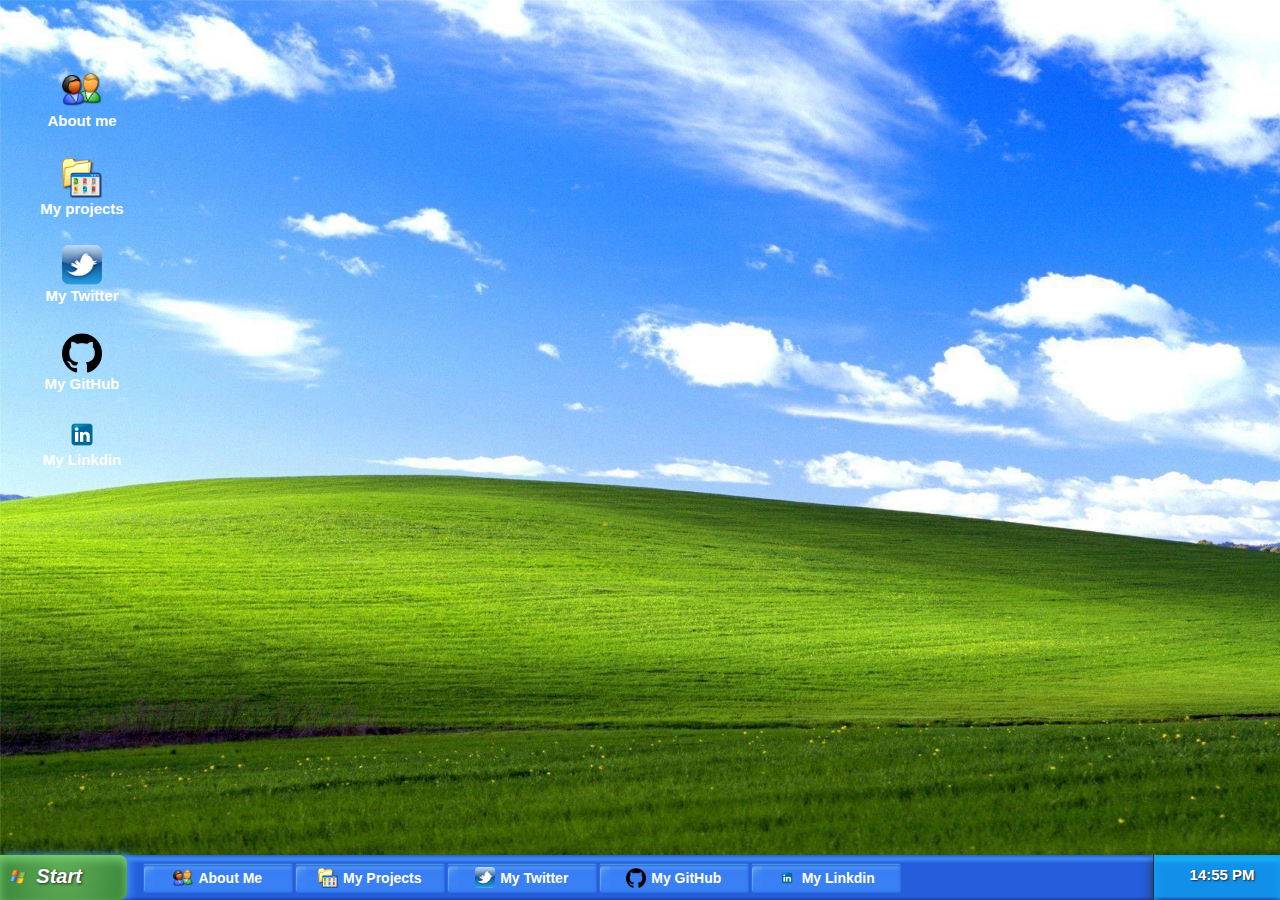
==== main-page.html @ 1271982f "added all js functions essential to my portfolio. Also added almost every Scss styles to my portfoli" ====
<!DOCTYPE html>
<html lang="en">
<head>
    <meta charset="UTF-8">
    <meta http-equiv="X-UA-Compatible" content="IE=edge">
    <meta name="viewport" content="width=device-width, initial-scale=1.0">
    <title>Portfolio</title>
    <link rel="stylesheet" href="Portfolio_Main_Page_CSS.css">
    <link rel="stylesheet" href="https://www.w3schools.com/w3css/4/w3.css">
</head>
<body>
    <div class="app-content">
        <nav> 
            <div> 
                <a href="javascript:void(0);" onclick="openWind('#window-grid-about-me', '#tab-about-me');"><img src="Images/279.ico" alt="About me"></a>
                <p>About me</p>
            </div>
            <div> 
                <a href="javascript:void(0);" onclick="openWind('#window-grid-my-projects','#tab-my-projects');"><img src="Images/img-project.ico" alt="My projects"></a>
                <p>My projects</p>
            </div>
            <div> 
                <a href="javascript:void(0);" onclick="openLink('#window-grid-my-twitter','#tab-my-twitter');"><img src="Images/img-twitter.png" alt="My Twitter"></a>
                <p>My Twitter</p>
            </div>
            <div> 
                <a href="javascript:void(0);" onclick="openLink('#window-grid-my-github','#tab-my-github');"><img src="Images/img-github.png" alt="My GitHub"></a>
                <p>My GitHub</p>
            </div>
            <div> 
                <a href="javascript:void(0);" onclick="openLink('#window-grid-my-linkdin','#tab-my-linkdin');"><img src="Images/img-linkdin.png" alt="My Linkdin"></a>
                <p>My Linkdin</p>
            </div>
        </nav>
    </div>
    <footer>

        <div class="button-start">
            <div class="footer-start">
                <img src="Images/w-xp-start.png" alt="Start">
            </div>
            <div class="footer-start-text">
                <a href="javascript:void(0);" class="start" onclick="start();">Start</a>
            </div>
        </div>

        <div class="taskbar">
            <div id="tab-about-me" class="open-tab"  onclick="openWind('#window-grid-about-me', '#tab-about-me');"> 
                <a href="javascript:void(0);"><img src="Images/279.ico" alt="About Me"></a>
                <p>About Me</p>
            </div>
            <div id="tab-my-projects" class="open-tab" onclick="openWind('#window-grid-my-projects', '#tab-my-projects');"> 
                <a href="javascript:void(0);" ><img src="Images/img-project.ico" alt="My Projects"></a>
                <p>My Projects</p>
            </div>
            <div id="tab-my-twitter" onclick="openLink('#window-grid-my-twitter','#tab-my-twitter');" class="open-tab"> 
                <a href=""><img src="Images/img-twitter.png" alt="My Twitter"></a>
                <p>My Twitter</p>
            </div>
            <div id="tab-my-github" onclick="openLink('#window-grid-my-github','#tab-my-github');" class="open-tab"> 
                <a href=""><img src="Images/img-github.png" alt="My GitHub"></a>
                <p>My GitHub</p>
            </div>
            <div id="tab-my-linkdin" onclick="openLink('#window-grid-my-linkdin','#tab-my-linkdin');" class="open-tab"> 
                <a href=""><img src="Images/img-linkdin.png" alt="My Linkdin"></a>
                <p>My Linkdin</p>
            </div>
        </div>

        <div class="time">
            <p>14:55 PM</p>
        </div>
        
    </footer>

    <div class="start-menu" onclick="closeScreen();">
        <nav> 
            <div class="start-menu-item" onclick="openWind('#window-grid-about-me', '#tab-about-me');"> 
                <a href="javascript:void(0);"><img src="Images/279.ico" alt="About Me"></a>
                <p>About Me</p>
            </div>
            <div class="start-menu-item" onclick="openWind('#window-grid-my-projects', '#tab-my-projects');"> 
                <a hhref="javascript:void(0);"><img src="Images/img-project.ico" alt="My Projects"></a>
                <p>My Projects</p>
            </div>
            <div class="start-menu-item" onclick="openLink('#window-grid-my-twitter','#tab-my-twitter');"> 
                <a href="javascript:void(0);"><img src="Images/img-twitter.png" alt="My Twitter"></a>
                <p>My Twitter</p>
            </div>
            <div class="start-menu-item" onclick="openLink('#window-grid-my-github','#tab-my-github');"> 
                <a href="javascript:void(0);"><img src="Images/img-github.png" alt="My GitHub"></a>
                <p>My GitHub</p>
            </div>
            <div class="start-menu-item" onclick="openLink('#window-grid-my-linkdin','#tab-my-linkdin');"> 
                <a href="javascript:void(0);"><img src="Images/img-linkdin.png" alt="My Linkdin"></a>
                <p>My Linkdin</p>
            </div>
            <div class="start-menu-item" onclick="logout();"> 
                <a href="javascript:void(0);"><img src="Images/241.png" alt=""></a>
                <p>Close portfolio</p>
            </div>
        </nav>
    </div>

    <div id="window-grid-my-projects" class="window-grid element-hidden">
        <header class="window-grid-header">
            <div class="window-grid-header-logo">
                <img src="Images/img-project.ico" alt="">
            </div>
            <div class="window-grid-header-title">
                <p>My projects</p>
            </div>
            <nav class="window-grid-header-menu">
                <img src="Images/minimize.png" onclick="minimizeWind('#window-grid-my-projects');" alt="Minimize">
                <img src="Images/maximize.png" onclick="maximizeWind();" alt="Maximize">
                <img src="Images/close.png" onclick="closeWind('#window-grid-my-projects', '#tab-my-projects');" alt="Close">
            </nav>
        </header>
        <main class="window-grid-main">
            <p>Présentation de tes projets ici</p>
        </main>
        <footer class="window-grid-footer">
        </footer>
    </div>

    <div id="window-grid-about-me" class="window-grid element-hidden">
        <header class="window-grid-header">
            <div class="window-grid-header-logo">
                <img src="Images/img-project.ico" alt="">
            </div>
            <div class="window-grid-header-title">
                <p>About Me</p>
            </div>
            <nav class="window-grid-header-menu">
                <img src="Images/minimize.png" onclick="minimizeWind('#window-grid-my-projects');" alt="Minimize">
                <img src="Images/maximize.png" onclick="maximizeWind();" alt="Maximize">
                <img src="Images/close.png" onclick="closeWind('#window-grid-about-me', '#tab-about-me');" alt="Close">
            </nav>
        </header>
        <main class="window-grid-main">
            <p>Te présenter ici</p>
        </main>
        <footer class="window-grid-footer">
        </footer>
    </div>
    <script src="mainpage.js"></script>
</body>
</html>
---- Portfolio_Main_Page_CSS.css ----
@charset "UTF-8";
* {
  box-sizing: border-box;
  margin: 0%;
  padding: 0%;
}

body {
  background-image: url(Images/Windows-xp-wallpaper.jpg);
  background-size: cover;
  height: 100vh;
}
body .app-content {
  display: flex;
  flex-direction: row;
  height: 95%;
  padding: 20px;
}
body .app-content nav {
  margin-top: 40px;
  display: flex;
  flex-direction: column;
  gap: 15px;
  width: 10%;
  height: 100%;
}
body .app-content nav div {
  margin-top: 10px;
  text-align: center;
}
body .app-content nav div a {
  display: block;
}
body .app-content nav div a img {
  width: 40px;
}
body .app-content nav div p {
  font-family: Trebuchet MS, Tahoma, sans-serif;
  font-weight: bold;
  color: white;
}
body footer {
  height: 5%;
  display: flex;
  align-items: center;
  background-color: #245EDC;
  background: linear-gradient(to bottom, #245EDC 0%, #3f8cf3 9%, #245EDC 18%, #245EDC 92%, #1941A5 100%) center/cover no-repeat;
}
body footer .button-start {
  display: flex;
  flex-direction: row;
  align-items: center;
  width: 10%;
  gap: 10px;
  height: 100%;
  font-size: 20px;
  line-height: 20px;
  font-weight: bold;
  font-style: italic;
  background: radial-gradient(circle, #5eac56 0%, #3c873c 100%) center/cover no-repeat;
  box-shadow: 0px 5px 10px #79ce71 inset, 4px 0 8px #3f8cf3;
  padding: 2px 25px 6px 10px;
  text-shadow: 1px 1px 3px #222;
  border-radius: 0px 8px 8px 0px;
  margin-right: 16px;
}
body footer .button-start:hover {
  cursor: pointer;
}
body footer .button-start .footer-start {
  width: 20%;
  text-align: center;
}
body footer .button-start .footer-start img {
  max-width: 100%;
}
body footer .button-start .footer-start-text {
  width: 80%;
  text-align: left;
  color: white;
}
body footer .button-start .footer-start-text .start {
  text-decoration: none;
  color: white;
}
body footer .button-start .footer-start-text .start:hover {
  cursor: pointer;
}
body footer .taskbar {
  display: flex;
  width: 80%;
  align-items: center;
  gap: 2px;
}
body footer .taskbar .open-tab {
  display: flex;
  align-items: center;
  justify-content: center;
  gap: 5px;
  width: 150px;
  height: 30px;
  background-color: #4892F7;
  background: url(Images/btn1.png) no-repeat 0 0;
  border: 1px solid #306FD9;
  border-radius: 2px;
  font-family: calibri, monospace;
  font-size: 14px;
  line-height: 14px;
  padding: 8px;
  overflow: hidden;
  white-space: nowrap;
  text-overflow: ellipsis;
  word-wrap: break-word;
  cursor: pointer;
}
body footer .taskbar .open-tab:hover {
  background: url(Images/btn2.png) no-repeat 0 0;
}
body footer .taskbar .open-tab p {
  font-family: Trebuchet MS, Tahoma, sans-serif;
  font-weight: bold;
  color: white;
}
body footer .taskbar .open-tab img {
  width: 20px;
}
body footer .taskbar .active {
  background: url(Images/btn3.png) no-repeat 0 0;
}
body footer .time {
  height: 100%;
  width: 10%;
  line-height: 1.5;
  background: linear-gradient(to bottom, #1290E9 0%, #19B9F3 9%, #1290E9 18%, #1290E9 92%, #1941A5 100%) center/cover no-repeat;
  box-shadow: 0px 5px 10px #14A5F0 inset, 0px 5px 10px #333333;
  padding: 9px 15px 9px 25px;
  border-left: 1px solid #092E51;
  text-shadow: 1px 1px 2px #222;
  cursor: pointer;
  text-transform: uppercase;
  text-align: center;
}
body footer .time p {
  font-family: Trebuchet MS, Tahoma, sans-serif;
  font-weight: bold;
  color: white;
}
body .start-menu {
  position: absolute;
  background-color: #D2E2F9;
  padding: 10px;
  width: 30%;
  display: none;
  height: 50%;
  z-index: 1;
  text-align: right; /* centrer à droite le button close */
}
body .start-menu .start-menu-item {
  display: flex;
  flex-direction: row;
  align-items: center;
  gap: 20px;
  margin-top: 20px;
  border-bottom: 1px solid white;
  padding-left: 10px;
}
body .start-menu .start-menu-item:hover {
  background-color: aliceblue;
  cursor: pointer;
}
body .start-menu .start-menu-item a img {
  width: 40px;
}
body .start-menu-display {
  display: block;
  bottom: 5%;
  left: 0px;
  animation-name: start-position;
  animation-duration: 1s;
}
@keyframes start-position {
  0% {
    left: 0px;
    bottom: 0%;
    height: 30%;
    z-index: -1;
  }
  99% {
    left: 0px;
    bottom: 5%;
    height: 50%;
    z-index: -1;
  }
  100% {
    left: 0px;
    bottom: 5%;
    height: 50%;
    z-index: 1;
  }
}
body .start-menu-hidden {
  bottom: -300%;
  left: 0%;
  animation-name: start-menu-hidden;
  animation-duration: 4s;
}
@keyframes start-menu-hidden {
  0% {
    left: 0px;
    bottom: 5%;
    height: 100%;
    display: block;
  }
  100% {
    left: 0px;
    bottom: -300%;
    height: 30%;
    display: none;
  }
}
body .window-grid {
  display: grid;
  grid-template-columns: repeat(4, 1fr);
  width: 50%;
  position: absolute;
  left: 25%;
  top: 25%;
  border: 2px solid #245EDC;
}
body .window-grid .window-grid-header {
  grid-area: 1/1/1/5;
  background-color: #245EDC;
  padding: 5px;
  display: flex;
  flex-direction: row;
  align-items: center;
  gap: 10px;
}
body .window-grid .window-grid-header .window-grid-header-logo {
  width: 5%;
}
body .window-grid .window-grid-header .window-grid-header-logo img {
  width: 35px;
  border-radius: 7px;
}
body .window-grid .window-grid-header .window-grid-header-title {
  width: 75%;
}
body .window-grid .window-grid-header .window-grid-header-title p {
  font-family: Trebuchet MS, Tahoma, sans-serif;
  font-weight: bold;
  color: white;
}
body .window-grid .window-grid-header .window-grid-header-menu {
  width: 20%;
  text-align: right;
}
body .window-grid .window-grid-header .window-grid-header-menu img {
  width: 35px;
  border-radius: 7px;
}
body .window-grid .window-grid-main {
  grid-area: 2/1/3/5;
  background-color: #ECE9D8;
  padding: 10px;
}
body .window-grid .window-grid-footer {
  grid-area: 3/1/4/5;
  background-color: #245EDC;
  padding: 10px;
}
body .element-hidden {
  display: none;
}

/*# sourceMappingURL=Portfolio_Main_Page_CSS.css.map */
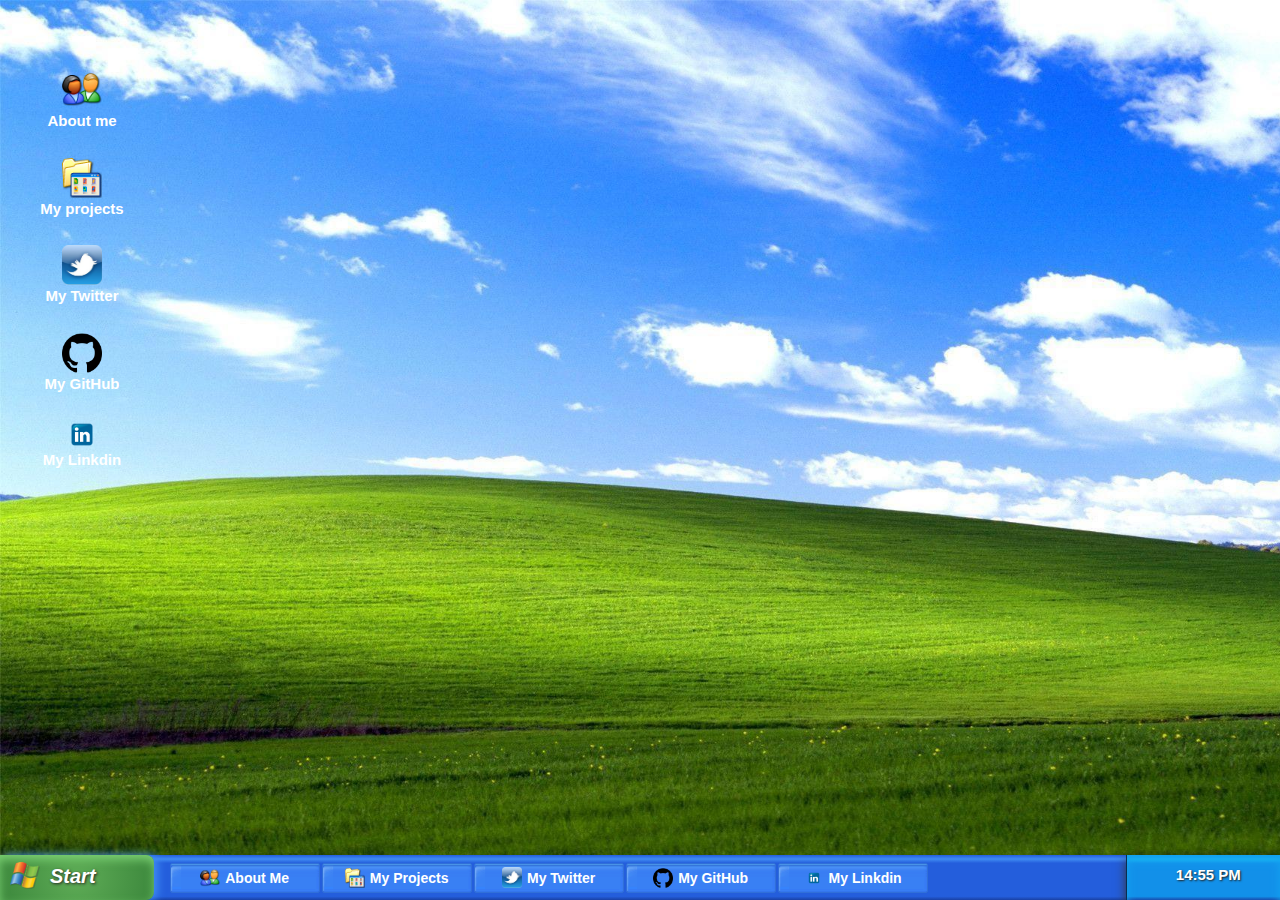
==== commit 2922a00f: "added  responsive to my portfolio" ====
--- a/main-page.html
+++ b/main-page.html
@@ -4,6 +4,7 @@
     <meta charset="UTF-8">
     <meta http-equiv="X-UA-Compatible" content="IE=edge">
     <meta name="viewport" content="width=device-width, initial-scale=1.0">
+    <meta name="description" content="Main page of my portfolio">
     <title>Portfolio</title>
     <link rel="stylesheet" href="Portfolio_Main_Page_CSS.css">
     <link rel="stylesheet" href="https://www.w3schools.com/w3css/4/w3.css">
@@ -54,15 +55,15 @@
                 <p>My Projects</p>
             </div>
             <div id="tab-my-twitter" onclick="openLink('#window-grid-my-twitter','#tab-my-twitter');" class="open-tab"> 
-                <a href=""><img src="Images/img-twitter.png" alt="My Twitter"></a>
+                <a href="javascript:void(0);"><img src="Images/img-twitter.png" alt="My Twitter"></a>
                 <p>My Twitter</p>
             </div>
             <div id="tab-my-github" onclick="openLink('#window-grid-my-github','#tab-my-github');" class="open-tab"> 
-                <a href=""><img src="Images/img-github.png" alt="My GitHub"></a>
+                <a href="javascript:void(0);"><img src="Images/img-github.png" alt="My GitHub"></a>
                 <p>My GitHub</p>
             </div>
             <div id="tab-my-linkdin" onclick="openLink('#window-grid-my-linkdin','#tab-my-linkdin');" class="open-tab"> 
-                <a href=""><img src="Images/img-linkdin.png" alt="My Linkdin"></a>
+                <a href="javascript:void(0);"><img src="Images/img-linkdin.png" alt="My Linkdin"></a>
                 <p>My Linkdin</p>
             </div>
         </div>
@@ -102,6 +103,7 @@
         </nav>
     </div>
 
+    <!-- My projects window -->
     <div id="window-grid-my-projects" class="window-grid element-hidden">
         <header class="window-grid-header">
             <div class="window-grid-header-logo">
@@ -111,18 +113,99 @@
                 <p>My projects</p>
             </div>
             <nav class="window-grid-header-menu">
-                <img src="Images/minimize.png" onclick="minimizeWind('#window-grid-my-projects');" alt="Minimize">
-                <img src="Images/maximize.png" onclick="maximizeWind();" alt="Maximize">
+                <!--<img src="Images/minimize.png" onclick="minimizeWind('#window-grid-my-projects');" alt="Minimize">
+                <img src="Images/maximize.png" onclick="maximizeWind();" alt="Maximize">-->
                 <img src="Images/close.png" onclick="closeWind('#window-grid-my-projects', '#tab-my-projects');" alt="Close">
             </nav>
         </header>
         <main class="window-grid-main">
-            <p>Présentation de tes projets ici</p>
+            <nav class="menu">
+                <a href="#portfolio">Portfolio</a>
+                <a href="#github">First GitHub</a>
+                <a href="#tokyo">Palais de Tokyo website</a>
+            </nav>
+
+            <div id="portfolio" class="projet-1-pres-title">
+                <p>Portfolio</p>
+            </div>
+            <div class="projet-1-pres-image">
+                <img src="Images/portfolio_project.png" alt="">
+            </div>
+            <div class="projet-1-pres-text">
+                <p>This is my main project (at least at the moment).
+                It's a windows-xp inspired portfolio who present:
+                </p> 
+                <div style="padding-left: 40px;">
+                    <ul>
+                        <li>my previous projects</li>
+                        <li>my soft-skills</li>
+                        <li>myself</li>
+                    </ul>
+                </div>
+                <br>
+                <div class="technologies">
+                    <img class="html" src="Images/html.ico" alt="">
+                    <img class="css" src="Images/CSS.png" alt="">
+                    <img class="js"  src="Images/js.png" alt="">
+                    <!--<img  style="width: 40px;" src="Images/scss.png" alt="">-->
+                </div>
+            </div>
+
+            <div  id="github" class="projet-2-pres-title">
+                <p>First GitHub</p>
+            </div>
+            <div class="projet-2-pres-image">
+                <img src="Images/github_1st_project.png" alt="">
+            </div>
+            <div class="projet-2-pres-text">
+                <p>My first real GitHub project who present the members of my team : 
+                </p> 
+                <div style="padding-left: 40px;">
+                    <ul>
+                        <li>Ryan</li>
+                        <li>Alban</li>
+                        <li>Gabriel</li>
+                    </ul>
+                </div>
+                <br>
+                <div class="technologies technologies-2">
+                    <img class="html" src="Images/html.ico" alt="">
+                    <img class="css" src="Images/CSS.png" alt="">
+                    <img class="js" src="Images/js.png" alt="">  
+                </div>
+            </div>
+
+            <div id="tokyo" class="projet-3-pres-title">
+                <p>Palais de Tokyo website</p>
+            </div>
+            <div class="projet-3-pres-image">
+                <img src="Images/Palais_de_tokyo.png" alt="">
+            </div>
+            <div class="projet-3-pres-text">
+                <p>A website who present the Palais de Tokyo, a modern art museum in Paris:
+                </p> 
+                <div style="padding-left: 40px;">
+                    <ul>
+                        <li>his story</li>
+                        <li>his expositions</li>
+                        <li>his location and networks</li>
+                    </ul>
+                </div>
+                <br>
+                <div class="technologies">
+                    <img class="html" src="Images/html.ico" alt="">
+                    <img class="css" src="Images/CSS.png" alt="">
+                    <img class="js" src="Images/js.png" alt="">
+                    <!--<img style="width: 40px;" src="Images/scss.png" alt="">--> 
+                </div>
+            </div>
+        
         </main>
         <footer class="window-grid-footer">
         </footer>
     </div>
-
+    
+    <!--About-me window -->
     <div id="window-grid-about-me" class="window-grid element-hidden">
         <header class="window-grid-header">
             <div class="window-grid-header-logo">
@@ -132,13 +215,116 @@
                 <p>About Me</p>
             </div>
             <nav class="window-grid-header-menu">
-                <img src="Images/minimize.png" onclick="minimizeWind('#window-grid-my-projects');" alt="Minimize">
-                <img src="Images/maximize.png" onclick="maximizeWind();" alt="Maximize">
+                <!--<img src="Images/minimize.png" onclick="minimizeWind('#window-grid-my-projects');" alt="Minimize">
+                <img src="Images/maximize.png" onclick="maximizeWind();" alt="Maximize">-->
                 <img src="Images/close.png" onclick="closeWind('#window-grid-about-me', '#tab-about-me');" alt="Close">
             </nav>
         </header>
         <main class="window-grid-main">
-            <p>Te présenter ici</p>
+            <nav class="menu">
+                <a href="#myself">Myself</a>
+                <a href="#skills">My Skills</a>
+                <a href="#hobbies">My Hobbies</a>
+            </nav>
+
+            <div id="myself" class="projet-1-pres-title">
+                <p>Myself</p>
+            </div>
+            <div class="projet-1-pres-image">
+                <img src="Images/mathis.jpg" alt="">
+            </div>
+            <div class="projet-1-pres-text">
+                <p>Hello 🙌🏽 my name's Mathis ! I'm 20 and I study at IIM in paris in the coding and digital innovation Branch ! 
+                    I like front as much as back (yeah that's true i swear 🤓)! Also i really enjoy my studies... 
+                </p> 
+                <p>
+                    If i should define myself i would say that i am :
+                </p>
+                <div class="soft-skills-fonction">
+                    <ul>
+                        <li>Passionate</li>
+                        <li>Amenable</li>
+                        <li>Ambitious</li>
+                    </ul>
+                </div>
+                <div style="text-align:center;">
+                    <img src="Images/mathis.jpg" style="width:200px;border-radius:50%;border:2px white solid;" alt="">
+                </div>
+            </div>
+
+            <div  id="skills" class="projet-2-pres-title">
+                <p>My Skills (Technologies)</p>
+            </div>
+            <div class="projet-2-pres-image projet-2-pres-image-2">
+                <div>
+                    <img class="scss" src="Images/scss.png" alt="">
+                </div>
+                <div>
+                    <img class="html" src="Images/html.ico" alt="">
+                    <img class="css" src="Images/CSS.png" alt="">
+                    <img class="js" src="Images/js.png" alt="">
+                </div>
+                <div>
+                    <img class="sql" src="Images/sql.png" alt="">
+                </div>
+                <div>
+                    <img class="php" src="Images/php.png" alt="">
+                </div>
+            </div>
+            <div class="projet-2-pres-text">
+                <div class="evaluation">
+                    <div class="evaluation-niveau-html">
+                        html
+                    </div>
+                </div>
+                <br>
+                <div class="evaluation">
+                    <div class="evaluation-niveau-css">
+                        css
+                    </div>
+                </div>
+                <br>
+                <div class="evaluation">
+                    <div class="evaluation-niveau-js">
+                        javascript
+                    </div>
+                </div>
+                <br>
+                <div class="evaluation">
+                    <div class="evaluation-niveau-scss">
+                        scss/sass
+                    </div>
+                </div>
+                <br>
+                <div class="evaluation">
+                    <div class="evaluation-niveau-php">
+                        php
+                    </div>
+                </div>
+                <br>
+                <div class="evaluation">
+                    <div class="evaluation-niveau-sql">
+                        sql
+                    </div>
+                </div>   
+            </div>
+            <!-- My hobbies -->
+            <div id="hobbies" class="projet-3-pres-title">
+                <p>My Hobbies</p>
+            </div>
+            <div class="projet-3-pres-image">
+                <img src="Images/minecraft.jpg" alt="">
+            </div>
+            <div class="projet-3-pres-text">
+                <div style="padding-left: 40px;">
+                    <ul>
+                        <li>Art / Mode : Jacquemus</li>
+                        <li>Lecture : Bel-ami | histoire de l'art</li>
+                        <li>Vidéo games : Minecraft | Pokemon</li>
+                    </ul>
+                </div>
+            </div>
+            
         </main>
         <footer class="window-grid-footer">
         </footer>
--- a/Portfolio_Main_Page_CSS.css
+++ b/Portfolio_Main_Page_CSS.css
@@ -51,6 +51,7 @@
   flex-direction: row;
   align-items: center;
   width: 10%;
+  width: 170px;
   gap: 10px;
   height: 100%;
   font-size: 20px;
@@ -68,11 +69,11 @@
   cursor: pointer;
 }
 body footer .button-start .footer-start {
-  width: 20%;
+  width: 30px;
   text-align: center;
 }
 body footer .button-start .footer-start img {
-  max-width: 100%;
+  max-width: 30px;
 }
 body footer .button-start .footer-start-text {
   width: 80%;
@@ -88,7 +89,7 @@
 }
 body footer .taskbar {
   display: flex;
-  width: 80%;
+  width: 85%;
   align-items: center;
   gap: 2px;
 }
@@ -130,6 +131,7 @@
 body footer .time {
   height: 100%;
   width: 10%;
+  width: 170px;
   line-height: 1.5;
   background: linear-gradient(to bottom, #1290E9 0%, #19B9F3 9%, #1290E9 18%, #1290E9 92%, #1941A5 100%) center/cover no-repeat;
   box-shadow: 0px 5px 10px #14A5F0 inset, 0px 5px 10px #333333;
@@ -262,7 +264,246 @@
 body .window-grid .window-grid-main {
   grid-area: 2/1/3/5;
   background-color: #ECE9D8;
-  padding: 10px;
+  display: grid;
+  padding: 0px;
+  grid-template-columns: repeat(5, 1fr);
+  height: 55vh;
+  overflow: scroll;
+}
+body .window-grid .window-grid-main .menu {
+  grid-area: 1/1/2/6;
+  padding: 5px;
+  background-color: rgb(213, 218, 223);
+  border-bottom: 1px white solid;
+  position: sticky;
+  top: 0;
+}
+body .window-grid .window-grid-main .menu a {
+  text-decoration: none;
+  margin-left: 5px;
+  font-family: Trebuchet MS, Tahoma, sans-serif;
+  font-weight: bold;
+}
+body .window-grid .window-grid-main .menu a:hover {
+  color: white;
+}
+body .window-grid .window-grid-main .projet-1-pres-title {
+  grid-area: 2/1/3/6;
+  padding: 5px;
+  border-bottom: 1px white solid;
+}
+body .window-grid .window-grid-main .projet-1-pres-title p {
+  font-family: Trebuchet MS, Tahoma, sans-serif;
+  font-weight: bold;
+  color: black;
+}
+body .window-grid .window-grid-main .projet-1-pres-image {
+  grid-area: 3/1/4/3;
+  padding: 5px;
+  /*border-right: 1px white solid;*/
+}
+body .window-grid .window-grid-main .projet-1-pres-image img {
+  width: 100%;
+}
+body .window-grid .window-grid-main .projet-1-pres-text {
+  grid-area: 3/3/4/6;
+  padding: 5px;
+}
+body .window-grid .window-grid-main .projet-1-pres-text .technologies {
+  display: flex;
+  flex-direction: row;
+  gap: 10px;
+  justify-content: center;
+  align-items: center;
+}
+body .window-grid .window-grid-main .projet-1-pres-text .technologies .scss {
+  width: 40px;
+}
+body .window-grid .window-grid-main .projet-1-pres-text .technologies .html {
+  width: 50px;
+}
+body .window-grid .window-grid-main .projet-1-pres-text .technologies .css {
+  width: 90px;
+}
+body .window-grid .window-grid-main .projet-1-pres-text .technologies .js {
+  width: 37px;
+}
+body .window-grid .window-grid-main .projet-1-pres-text .technologies .sql {
+  width: 50px;
+}
+body .window-grid .window-grid-main .projet-1-pres-text .technologies .php {
+  width: 50px;
+}
+body .window-grid .window-grid-main .projet-1-pres-text .soft-skills-fonction {
+  padding-left: 40px;
+}
+body .window-grid .window-grid-main .projet-2-pres-title {
+  grid-area: 4/1/5/6;
+  padding: 5px;
+  border-bottom: 1px white solid;
+  /*border-top: 1px white solid;*/
+}
+body .window-grid .window-grid-main .projet-2-pres-title p {
+  font-family: Trebuchet MS, Tahoma, sans-serif;
+  font-weight: bold;
+  color: black;
+}
+body .window-grid .window-grid-main .projet-2-pres-text {
+  grid-area: 5/1/6/4;
+  padding: 5px;
+  /*border-right: 1px white solid;*/
+}
+body .window-grid .window-grid-main .projet-2-pres-text .technologies {
+  display: flex;
+  flex-direction: row;
+  gap: 10px;
+  justify-content: center;
+  align-items: center;
+}
+body .window-grid .window-grid-main .projet-2-pres-text .technologies .scss {
+  width: 40px;
+}
+body .window-grid .window-grid-main .projet-2-pres-text .technologies .html {
+  width: 50px;
+}
+body .window-grid .window-grid-main .projet-2-pres-text .technologies .css {
+  width: 90px;
+}
+body .window-grid .window-grid-main .projet-2-pres-text .technologies .js {
+  width: 37px;
+}
+body .window-grid .window-grid-main .projet-2-pres-text .technologies .sql {
+  width: 50px;
+}
+body .window-grid .window-grid-main .projet-2-pres-text .technologies .php {
+  width: 50px;
+}
+body .window-grid .window-grid-main .projet-2-pres-text .technologies-2 {
+  width: 50%;
+  gap: 10px;
+  margin: auto;
+}
+body .window-grid .window-grid-main .projet-2-pres-text .evaluation {
+  background-color: rgb(213, 218, 223);
+}
+body .window-grid .window-grid-main .projet-2-pres-text .evaluation .evaluation-niveau-html {
+  width: 60%;
+  background-color: red;
+  color: white;
+  text-align: center;
+}
+body .window-grid .window-grid-main .projet-2-pres-text .evaluation .evaluation-niveau-css {
+  width: 60%;
+  background-color: green;
+  color: white;
+  text-align: center;
+}
+body .window-grid .window-grid-main .projet-2-pres-text .evaluation .evaluation-niveau-js {
+  width: 30%;
+  background-color: rgb(225, 116, 194);
+  color: white;
+  text-align: center;
+}
+body .window-grid .window-grid-main .projet-2-pres-text .evaluation .evaluation-niveau-scss {
+  width: 50%;
+  background-color: orange;
+  color: white;
+  text-align: center;
+}
+body .window-grid .window-grid-main .projet-2-pres-text .evaluation .evaluation-niveau-php {
+  width: 10%;
+  background-color: rgb(55, 211, 183);
+  color: white;
+  text-align: center;
+}
+body .window-grid .window-grid-main .projet-2-pres-text .evaluation .evaluation-niveau-sql {
+  width: 30%;
+  background-color: rgb(82, 161, 229);
+  color: white;
+  text-align: center;
+}
+body .window-grid .window-grid-main .projet-2-pres-image {
+  grid-area: 5/4/6/6;
+  padding: 5px;
+}
+body .window-grid .window-grid-main .projet-2-pres-image img {
+  width: 100%;
+}
+body .window-grid .window-grid-main .projet-2-pres-image-2 {
+  display: flex;
+  flex-direction: column;
+  align-items: center;
+  justify-content: center;
+  gap: 10px;
+}
+body .window-grid .window-grid-main .projet-2-pres-image-2 img {
+  width: 100%;
+}
+body .window-grid .window-grid-main .projet-2-pres-image-2 .scss {
+  width: 40px;
+}
+body .window-grid .window-grid-main .projet-2-pres-image-2 .html {
+  width: 50px;
+}
+body .window-grid .window-grid-main .projet-2-pres-image-2 .css {
+  width: 90px;
+}
+body .window-grid .window-grid-main .projet-2-pres-image-2 .js {
+  width: 37px;
+}
+body .window-grid .window-grid-main .projet-2-pres-image-2 .sql {
+  width: 50px;
+}
+body .window-grid .window-grid-main .projet-2-pres-image-2 .php {
+  width: 50px;
+}
+body .window-grid .window-grid-main .projet-3-pres-title {
+  grid-area: 6/1/7/6;
+  padding: 5px;
+  border-bottom: 1px white solid;
+  /*border-top: 1px white solid;*/
+}
+body .window-grid .window-grid-main .projet-3-pres-title p {
+  font-family: Trebuchet MS, Tahoma, sans-serif;
+  font-weight: bold;
+  color: black;
+}
+body .window-grid .window-grid-main .projet-3-pres-image {
+  grid-area: 7/1/8/3;
+  padding: 5px;
+  /*border-right: 1px white solid;*/
+}
+body .window-grid .window-grid-main .projet-3-pres-image img {
+  width: 100%;
+}
+body .window-grid .window-grid-main .projet-3-pres-text {
+  grid-area: 7/3/8/6;
+  padding: 5px;
+}
+body .window-grid .window-grid-main .projet-3-pres-text .technologies {
+  display: flex;
+  flex-direction: row;
+  gap: 10px;
+  justify-content: center;
+  align-items: center;
+}
+body .window-grid .window-grid-main .projet-3-pres-text .technologies .scss {
+  width: 40px;
+}
+body .window-grid .window-grid-main .projet-3-pres-text .technologies .html {
+  width: 50px;
+}
+body .window-grid .window-grid-main .projet-3-pres-text .technologies .css {
+  width: 90px;
+}
+body .window-grid .window-grid-main .projet-3-pres-text .technologies .js {
+  width: 37px;
+}
+body .window-grid .window-grid-main .projet-3-pres-text .technologies .sql {
+  width: 50px;
+}
+body .window-grid .window-grid-main .projet-3-pres-text .technologies .php {
+  width: 50px;
 }
 body .window-grid .window-grid-footer {
   grid-area: 3/1/4/5;
@@ -273,4 +514,21 @@
   display: none;
 }
 
+@media screen and (max-width: 590px) {
+  body .app-content nav {
+    width: 40%;
+  }
+  body footer .taskbar .open-tab {
+    display: none;
+  }
+  body .start-menu {
+    width: 70%;
+  }
+  body .window-grid {
+    width: 98%;
+    left: 1%;
+    top: 10%;
+  }
+}
+
 /*# sourceMappingURL=Portfolio_Main_Page_CSS.css.map */
